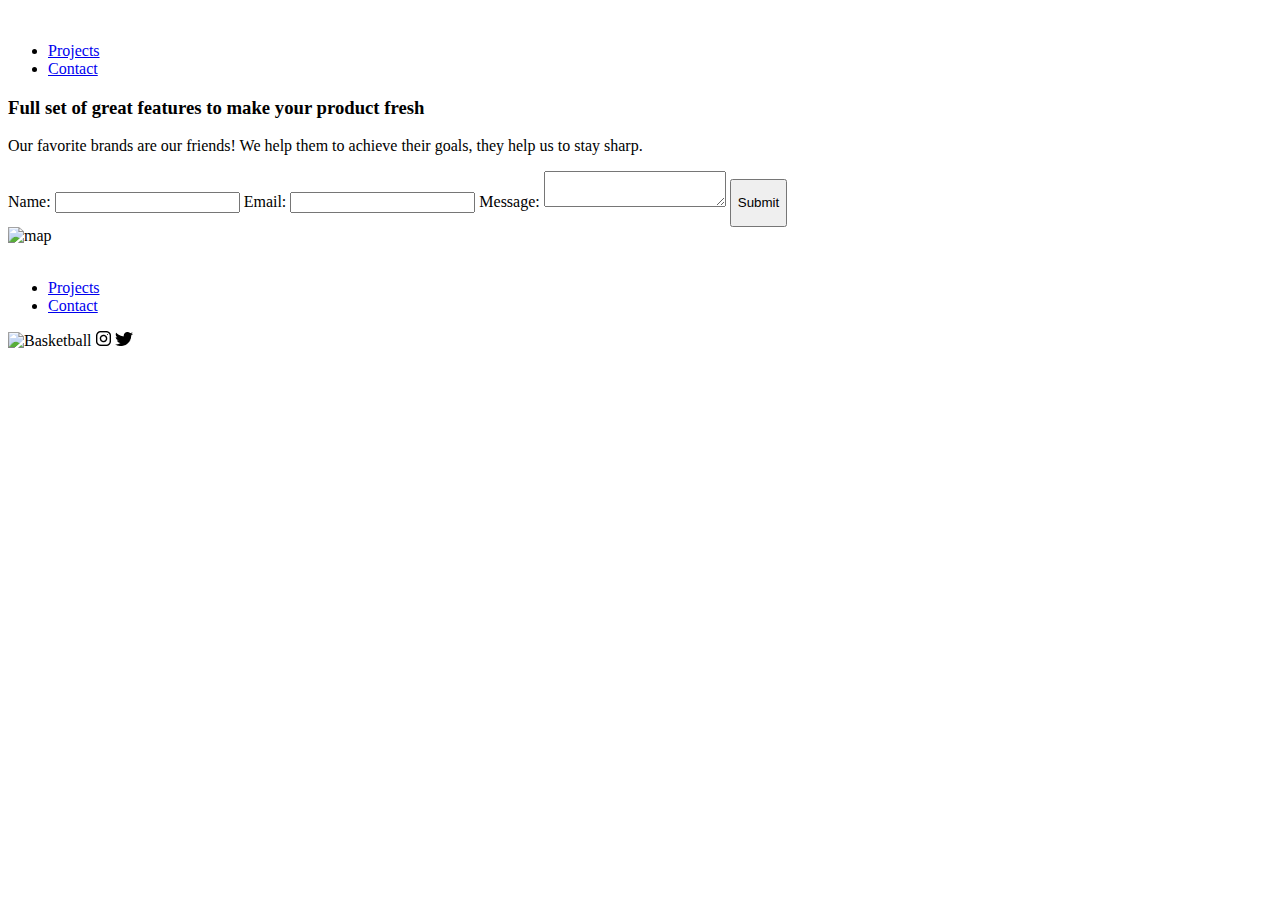
==== pages/contact.html @ d78759cf "reastart" ====
<!DOCTYPE html>
<html lang="en">
<head>
    <meta charset="UTF-8">
    <meta http-equiv="X-UA-Compatible" content="IE=edge">
    <meta name="viewport" content="width=device-width, initial-scale=1.0">
    <link rel="stylesheet" href="Styles/normalize.css">
    <link rel="stylesheet" href="../Styles/contact.css">
    <link href="https://fonts.googleapis.com/css2?family=Mulish:wght@200;300;400;500;800&family=Roboto:wght@100;500&display=swap" rel="stylesheet">
    <title>Contact</title>
</head>
<body>

    <!--Header-->
    <header>
        <div class="header">
            <div class="logo" ><img src="../images/Logogene.jpeg" alt=""></div>
             <div class="navbar">
                   <nav>
                       <ul class="links">
                           <li class="link1"><a href="project-detail.html"> Projects</a></li>
                           <li class="link2"><a href="contact.html"> Contact</a></li>
                       </ul>
                   </nav>
              </div>
        </div>
    </header>
    <main>

        <!--First section-->
        <section>
            <div class="text-container">

                <div class="text-container-left">
              <h3 class="text-container-item1">Full set of great
                features to make your
                product fresh</h3>
                <p class="text-container-item2">
                    Our favorite brands are our friends! We help them to achieve their goals, they help us to stay sharp.
                </p>
                </div>

                <div >
                    <form class="form" action="" method="post">
                        <label class="form-text" for="name">Name:</label>
                        <input class="form-input form-input--border-bottom" type="text" id="name" name="name" required>
                      
                        <label class="form-text" for="email">Email:</label>
                        <input class="form-input form-input--border-bottom" type="email" id="email" name="email" required>
                      
                        <label class="form-text" for="message">Message:</label>
                        <textarea class="form-input form-input--border-bottom" id="message" name="message" required></textarea>
                      
                        <button class="button">
                            <p class="btn-submit">Submit</p>
                        </button>
                      </form>

                    
                </div>
           </div>
        </section>


      <!--Second section-->
        <section>
            <div class="image-container">
                <img src="../images/Map.jpeg" alt="map">
            </div>
            
        </section>
    </main>

    <!--Footer-->
    <footer>
        <div class="footer">
            <div class="header">
                <div class="logo" ><img src="../images/Logogene.jpeg" alt=""></div>
                 <div class="navbar">
                       <nav>
                           <ul class="links">
                               <li class="link1"><a href="project-detail.html"> Projects</a></li>
                               <li class="link2"><a href="contact.html"> Contact</a></li>
                           </ul>
                       </nav>
                  </div>
                  <div class="socialslogo">
                    <img class="socialslogo1" src="../images/dribbble-logo.png" alt="Basketball">
                    <img class="socialslogo2" src="../images/instagram.png" alt="instagram logo">
                    <img class="socialslogo3" src="../images/twitter-logo-silhouette.png" alt="Twitter Logo">
                </div>
            </div>
        </div>

    </footer>
    
</body>
</html>
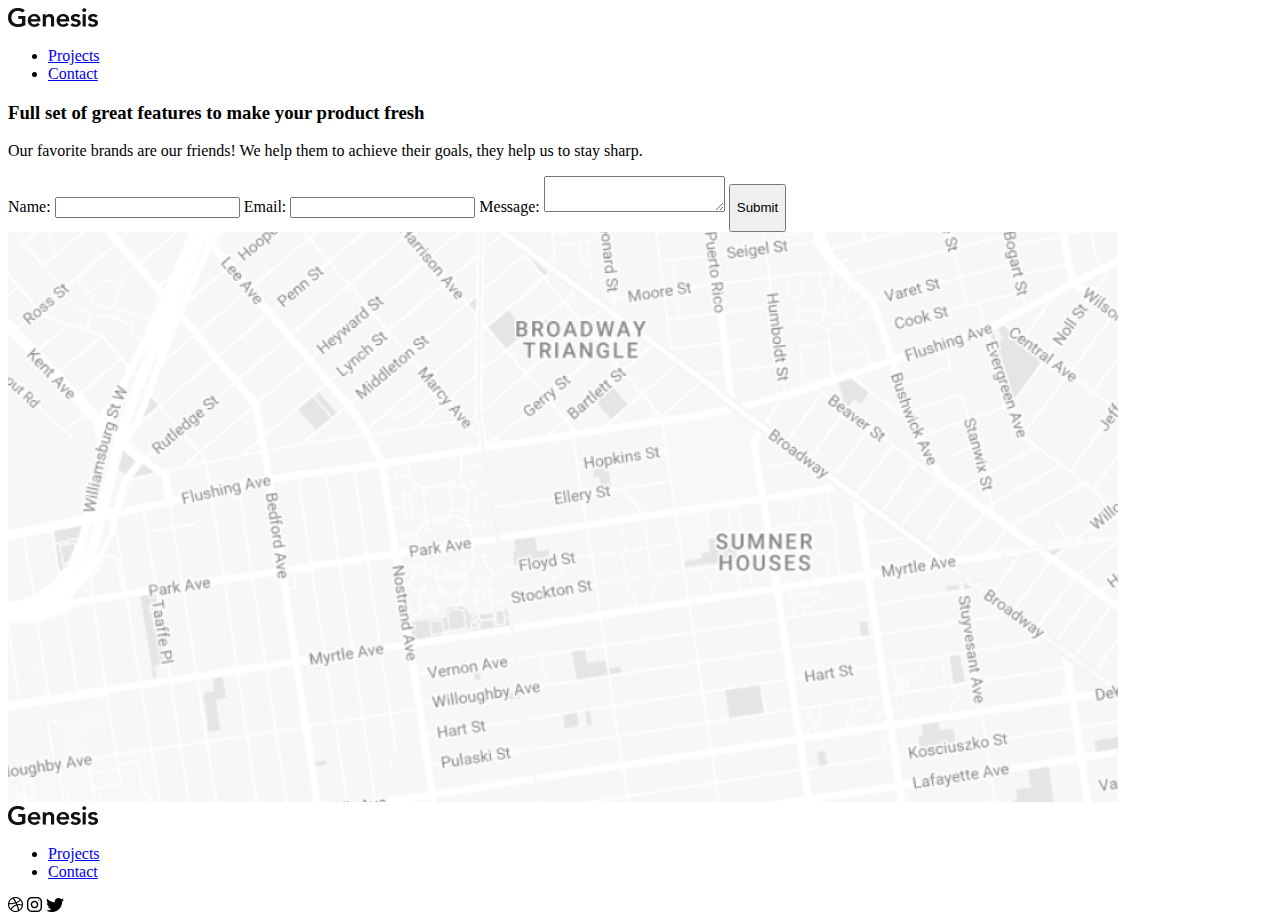
==== commit 44b4bfab: "Home page commit" ====
--- a/pages/contact.html
+++ b/pages/contact.html
@@ -11,14 +11,13 @@
 </head>
 <body>
 
-    <!--Header-->
     <header>
         <div class="header">
-            <div class="logo" ><img src="../images/Logogene.jpeg" alt=""></div>
+            <div class="logo" ><img src="../images/Logo.png" alt=""></div>
              <div class="navbar">
                    <nav>
                        <ul class="links">
-                           <li class="link1"><a href="project-detail.html"> Projects</a></li>
+                           <li class="link1"><a href="project.html"> Projects</a></li>
                            <li class="link2"><a href="contact.html"> Contact</a></li>
                        </ul>
                    </nav>
@@ -27,29 +26,28 @@
     </header>
     <main>
 
-        <!--First section-->
         <section>
-            <div class="text-container">
+            <div class="text">
 
-                <div class="text-container-left">
-              <h3 class="text-container-item1">Full set of great
+                <div class="textc">
+              <h3 class="item1">Full set of great
                 features to make your
                 product fresh</h3>
-                <p class="text-container-item2">
-                    Our favorite brands are our friends! We help them to achieve their goals, they help us to stay sharp.
+                <p class="item2">
+                Our favorite brands are our friends! We help them to achieve their goals, they help us to stay sharp.
                 </p>
                 </div>
 
                 <div >
                     <form class="form" action="" method="post">
                         <label class="form-text" for="name">Name:</label>
-                        <input class="form-input form-input--border-bottom" type="text" id="name" name="name" required>
+                        <input class="form-input form--bottom" type="text" id="name" name="name" required>
                       
                         <label class="form-text" for="email">Email:</label>
-                        <input class="form-input form-input--border-bottom" type="email" id="email" name="email" required>
+                        <input class="form-input form--bottom" type="email" id="email" name="email" required>
                       
                         <label class="form-text" for="message">Message:</label>
-                        <textarea class="form-input form-input--border-bottom" id="message" name="message" required></textarea>
+                        <textarea class="form-input form--bottom" id="message" name="message" required></textarea>
                       
                         <button class="button">
                             <p class="btn-submit">Submit</p>
@@ -61,25 +59,22 @@
            </div>
         </section>
 
-
-      <!--Second section-->
         <section>
-            <div class="image-container">
-                <img src="../images/Map.jpeg" alt="map">
+            <div class="image">
+                <img src="../images/Map.png" alt="map">
             </div>
             
         </section>
     </main>
 
-    <!--Footer-->
     <footer>
         <div class="footer">
             <div class="header">
-                <div class="logo" ><img src="../images/Logogene.jpeg" alt=""></div>
+                <div class="logo" ><img src="../images/Logo.png" alt=""></div>
                  <div class="navbar">
                        <nav>
                            <ul class="links">
-                               <li class="link1"><a href="project-detail.html"> Projects</a></li>
+                               <li class="link1"><a href="project.html"> Projects</a></li>
                                <li class="link2"><a href="contact.html"> Contact</a></li>
                            </ul>
                        </nav>
